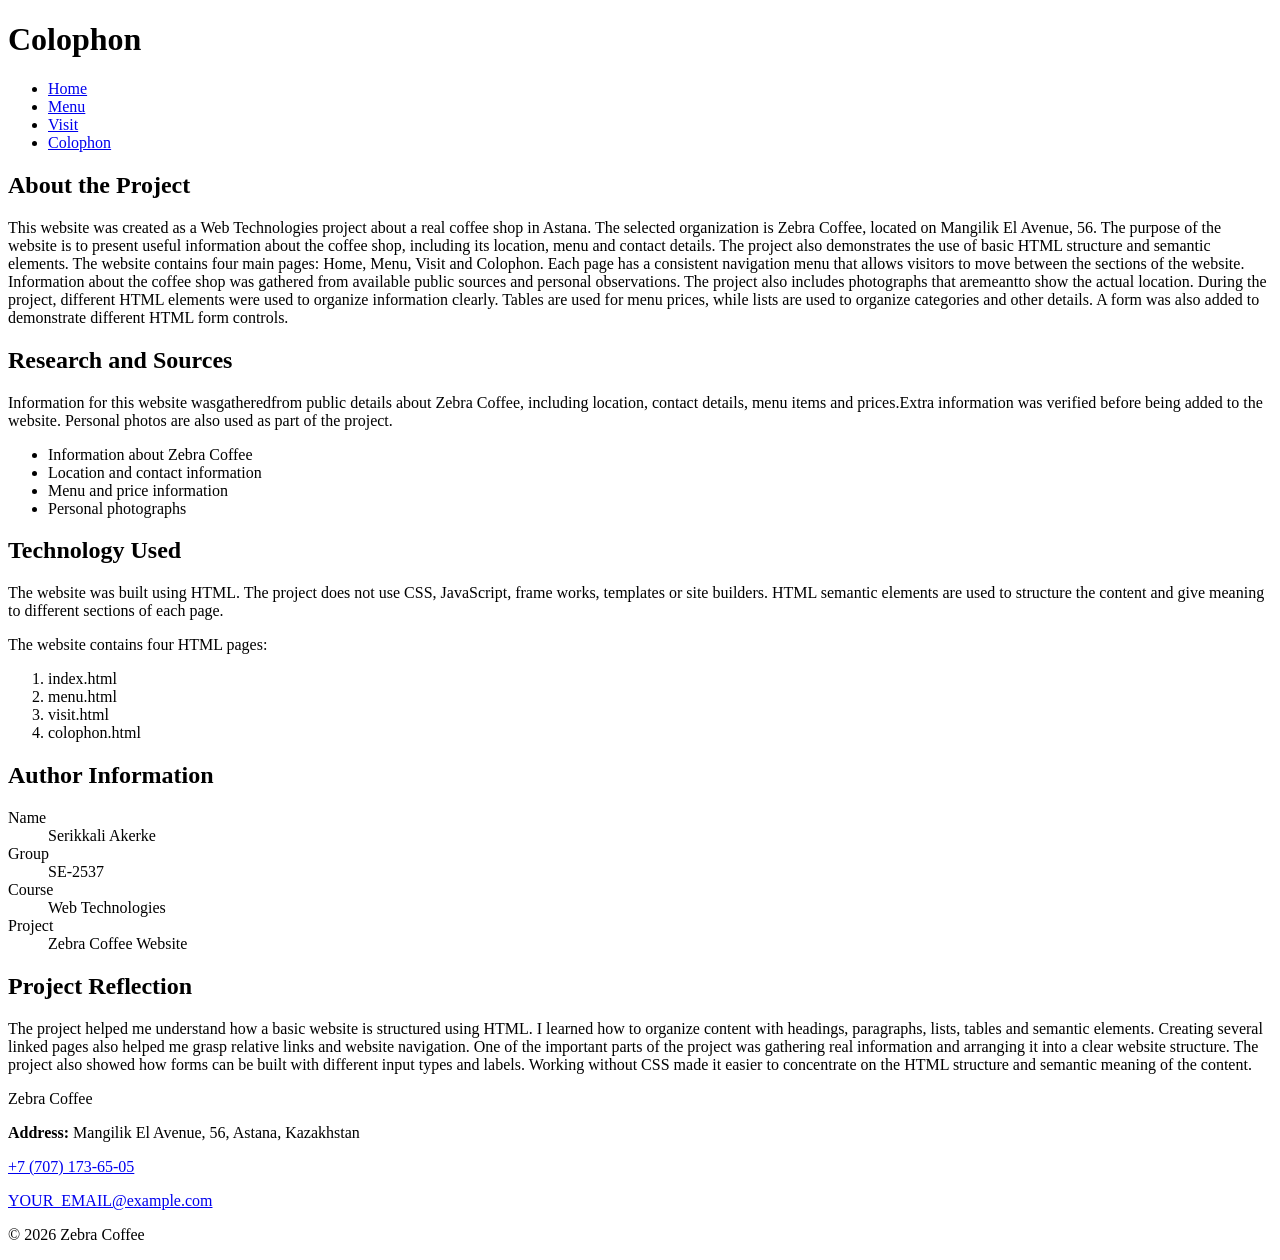
==== colophon.html @ b7c545a2 "Add colophon page" ====
<!DOCTYPE html>
<html lang="en">
<head>
    <meta charset="UTF-8">
    <meta name="viewport" content="width=device-width, initial-scale=1.0">
    <meta name="description" content="Information about the Zebra Coffee website project.">
    <meta name="author" content="Serikkali Akerke">
    <title>Zebra Coffee - Colophon</title>
</head>

<body>

<header>
    <h1>Colophon</h1>
</header>

<nav>
    <ul>
        <li><a href="index.html">Home</a></li>
        <li><a href="menu.html">Menu</a></li>
        <li><a href="visit.html">Visit</a></li>
        <li><a href="colophon.html">Colophon</a></li>
    </ul>
</nav>

<main>

    <section>
        <h2>About the Project</h2>

        <p>
            This website was created as a Web Technologies project about

a real coffee shop in Astana. The selected organization is

Zebra Coffee, located on Mangilik El Avenue, 56. The purpose

of the website is to present useful information about the

coffee shop, including its location, menu and contact details.

The project also demonstrates the use of basic HTML structure

and semantic elements. The website contains four main pages:

Home, Menu, Visit and Colophon. Each page has a consistent

navigation menu that allows visitors to move between the

sections of the website. Information about the coffee shop

was gathered from available public sources and personal

observations. The project also includes photographs that

aremeantto show the actual location. During the project,

different HTML elements were used to organize information

clearly. Tables are used for menu prices, while lists are

used to organize categories and other details. A form

was also added to demonstrate different HTML form controls.
        </p>
    </section>

    <section>
        <h2>Research and Sources</h2>

        <p>
            Information for this website wasgatheredfrom public

details about Zebra Coffee, including location,

contact details, menu items and prices.Extra

information was verified before being added to the website.

Personal photos are also used as part of the project.
        </p>

        <ul>
            <li>Information about Zebra Coffee</li>
            <li>Location and contact information</li>
            <li>Menu and price information</li>
            <li>Personal photographs</li>
        </ul>
    </section>

    <section>
        <h2>Technology Used</h2>

        <p>
            The website was built using HTML. The project does not use

CSS, JavaScript, frame works, templates or site builders.

HTML semantic elements are used to structure the content and

give meaning to different sections of each page.
        </p>

        <p>The website contains four HTML pages:</p>

        <ol>
            <li>index.html</li>
            <li>menu.html</li>
            <li>visit.html</li>
            <li>colophon.html</li>
        </ol>
    </section>

    <section>
        <h2>Author Information</h2>

        <dl>
            <dt>Name</dt>
            <dd>Serikkali Akerke</dd>

            <dt>Group</dt>
            <dd>SE-2537</dd>

            <dt>Course</dt>
            <dd>Web Technologies</dd>

            <dt>Project</dt>
            <dd>Zebra Coffee Website</dd>
        </dl>
    </section>

    <section>
        <h2>Project Reflection</h2>

        <p>
            The project helped me understand how a basic website is 
            structured using HTML. I learned how to organize content with headings, paragraphs, lists, 
            tables and semantic elements. Creating several linked pages also helped me grasp relative
            links and website navigation. One of the important parts of the project was gathering real 
            information and arranging it into a clear website structure. The project also showed how forms 
            can be built with different input types and labels. Working without CSS made it easier to 
            concentrate on the HTML structure and semantic meaning of the content.


        </p>
    </section>

</main>

<footer>

    <p>Zebra Coffee</p>

    <p>
        <strong>Address:</strong>
        Mangilik El Avenue, 56, Astana, Kazakhstan
    </p>

    <p>
        <a href="tel:+77071736505">+7 (707) 173-65-05</a>
    </p>

    <p>
        <a href="mailto:YOUR_EMAIL@example.com">
            YOUR_EMAIL@example.com
        </a>
    </p>

    <p>&copy; 2026 Zebra Coffee</p>

</footer>

</body>
</html>
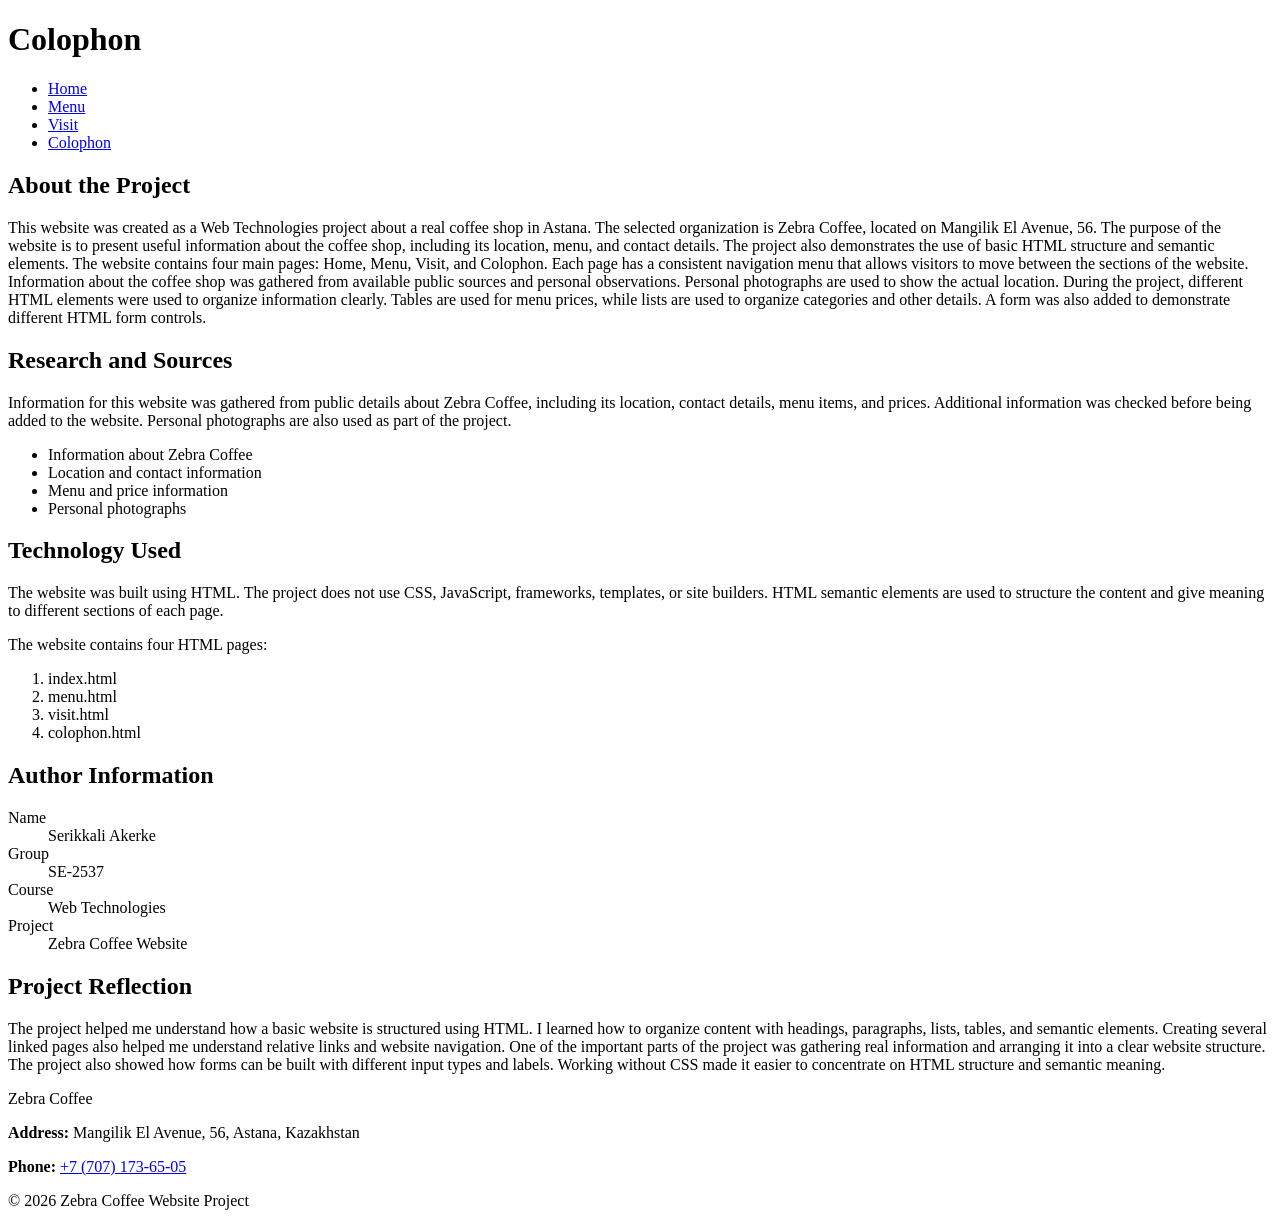
==== commit e715070c: "Update Zebra Coffee website and add photos" ====
--- a/colophon.html
+++ b/colophon.html
@@ -3,7 +3,7 @@
 <head>
     <meta charset="UTF-8">
     <meta name="viewport" content="width=device-width, initial-scale=1.0">
-    <meta name="description" content="Information about the Zebra Coffee website project.">
+    <meta name="description" content="Information about the Zebra Coffee website project created for the Web Technologies course.">
     <meta name="author" content="Serikkali Akerke">
     <title>Zebra Coffee - Colophon</title>
 </head>
@@ -12,16 +12,16 @@
 
 <header>
     <h1>Colophon</h1>
+
+    <nav>
+        <ul>
+            <li><a href="index.html">Home</a></li>
+            <li><a href="menu.html">Menu</a></li>
+            <li><a href="visit.html">Visit</a></li>
+            <li><a href="colophon.html">Colophon</a></li>
+        </ul>
+    </nav>
 </header>
-
-<nav>
-    <ul>
-        <li><a href="index.html">Home</a></li>
-        <li><a href="menu.html">Menu</a></li>
-        <li><a href="visit.html">Visit</a></li>
-        <li><a href="colophon.html">Colophon</a></li>
-    </ul>
-</nav>
 
 <main>
 
@@ -30,38 +30,22 @@
 
         <p>
             This website was created as a Web Technologies project about
-
-a real coffee shop in Astana. The selected organization is
-
-Zebra Coffee, located on Mangilik El Avenue, 56. The purpose
-
-of the website is to present useful information about the
-
-coffee shop, including its location, menu and contact details.
-
-The project also demonstrates the use of basic HTML structure
-
-and semantic elements. The website contains four main pages:
-
-Home, Menu, Visit and Colophon. Each page has a consistent
-
-navigation menu that allows visitors to move between the
-
-sections of the website. Information about the coffee shop
-
-was gathered from available public sources and personal
-
-observations. The project also includes photographs that
-
-aremeantto show the actual location. During the project,
-
-different HTML elements were used to organize information
-
-clearly. Tables are used for menu prices, while lists are
-
-used to organize categories and other details. A form
-
-was also added to demonstrate different HTML form controls.
+            a real coffee shop in Astana. The selected organization is
+            Zebra Coffee, located on Mangilik El Avenue, 56. The purpose
+            of the website is to present useful information about the
+            coffee shop, including its location, menu, and contact details.
+            The project also demonstrates the use of basic HTML structure
+            and semantic elements. The website contains four main pages:
+            Home, Menu, Visit, and Colophon. Each page has a consistent
+            navigation menu that allows visitors to move between the
+            sections of the website. Information about the coffee shop
+            was gathered from available public sources and personal
+            observations. Personal photographs are used to show the
+            actual location. During the project, different HTML elements
+            were used to organize information clearly. Tables are used
+            for menu prices, while lists are used to organize categories
+            and other details. A form was also added to demonstrate
+            different HTML form controls.
         </p>
     </section>
 
@@ -69,15 +53,11 @@
         <h2>Research and Sources</h2>
 
         <p>
-            Information for this website wasgatheredfrom public
-
-details about Zebra Coffee, including location,
-
-contact details, menu items and prices.Extra
-
-information was verified before being added to the website.
-
-Personal photos are also used as part of the project.
+            Information for this website was gathered from public
+            details about Zebra Coffee, including its location,
+            contact details, menu items, and prices. Additional
+            information was checked before being added to the website.
+            Personal photographs are also used as part of the project.
         </p>
 
         <ul>
@@ -93,12 +73,9 @@
 
         <p>
             The website was built using HTML. The project does not use
-
-CSS, JavaScript, frame works, templates or site builders.
-
-HTML semantic elements are used to structure the content and
-
-give meaning to different sections of each page.
+            CSS, JavaScript, frameworks, templates, or site builders.
+            HTML semantic elements are used to structure the content
+            and give meaning to different sections of each page.
         </p>
 
         <p>The website contains four HTML pages:</p>
@@ -133,22 +110,22 @@
         <h2>Project Reflection</h2>
 
         <p>
-            The project helped me understand how a basic website is 
-            structured using HTML. I learned how to organize content with headings, paragraphs, lists, 
-            tables and semantic elements. Creating several linked pages also helped me grasp relative
-            links and website navigation. One of the important parts of the project was gathering real 
-            information and arranging it into a clear website structure. The project also showed how forms 
-            can be built with different input types and labels. Working without CSS made it easier to 
-            concentrate on the HTML structure and semantic meaning of the content.
-
-
+            The project helped me understand how a basic website is
+            structured using HTML. I learned how to organize content
+            with headings, paragraphs, lists, tables, and semantic
+            elements. Creating several linked pages also helped me
+            understand relative links and website navigation. One of
+            the important parts of the project was gathering real
+            information and arranging it into a clear website structure.
+            The project also showed how forms can be built with different
+            input types and labels. Working without CSS made it easier
+            to concentrate on HTML structure and semantic meaning.
         </p>
     </section>
 
 </main>
 
 <footer>
-
     <p>Zebra Coffee</p>
 
     <p>
@@ -157,17 +134,11 @@
     </p>
 
     <p>
+        <strong>Phone:</strong>
         <a href="tel:+77071736505">+7 (707) 173-65-05</a>
     </p>
 
-    <p>
-        <a href="mailto:YOUR_EMAIL@example.com">
-            YOUR_EMAIL@example.com
-        </a>
-    </p>
-
-    <p>&copy; 2026 Zebra Coffee</p>
-
+    <p>&copy; 2026 Zebra Coffee Website Project</p>
 </footer>
 
 </body>
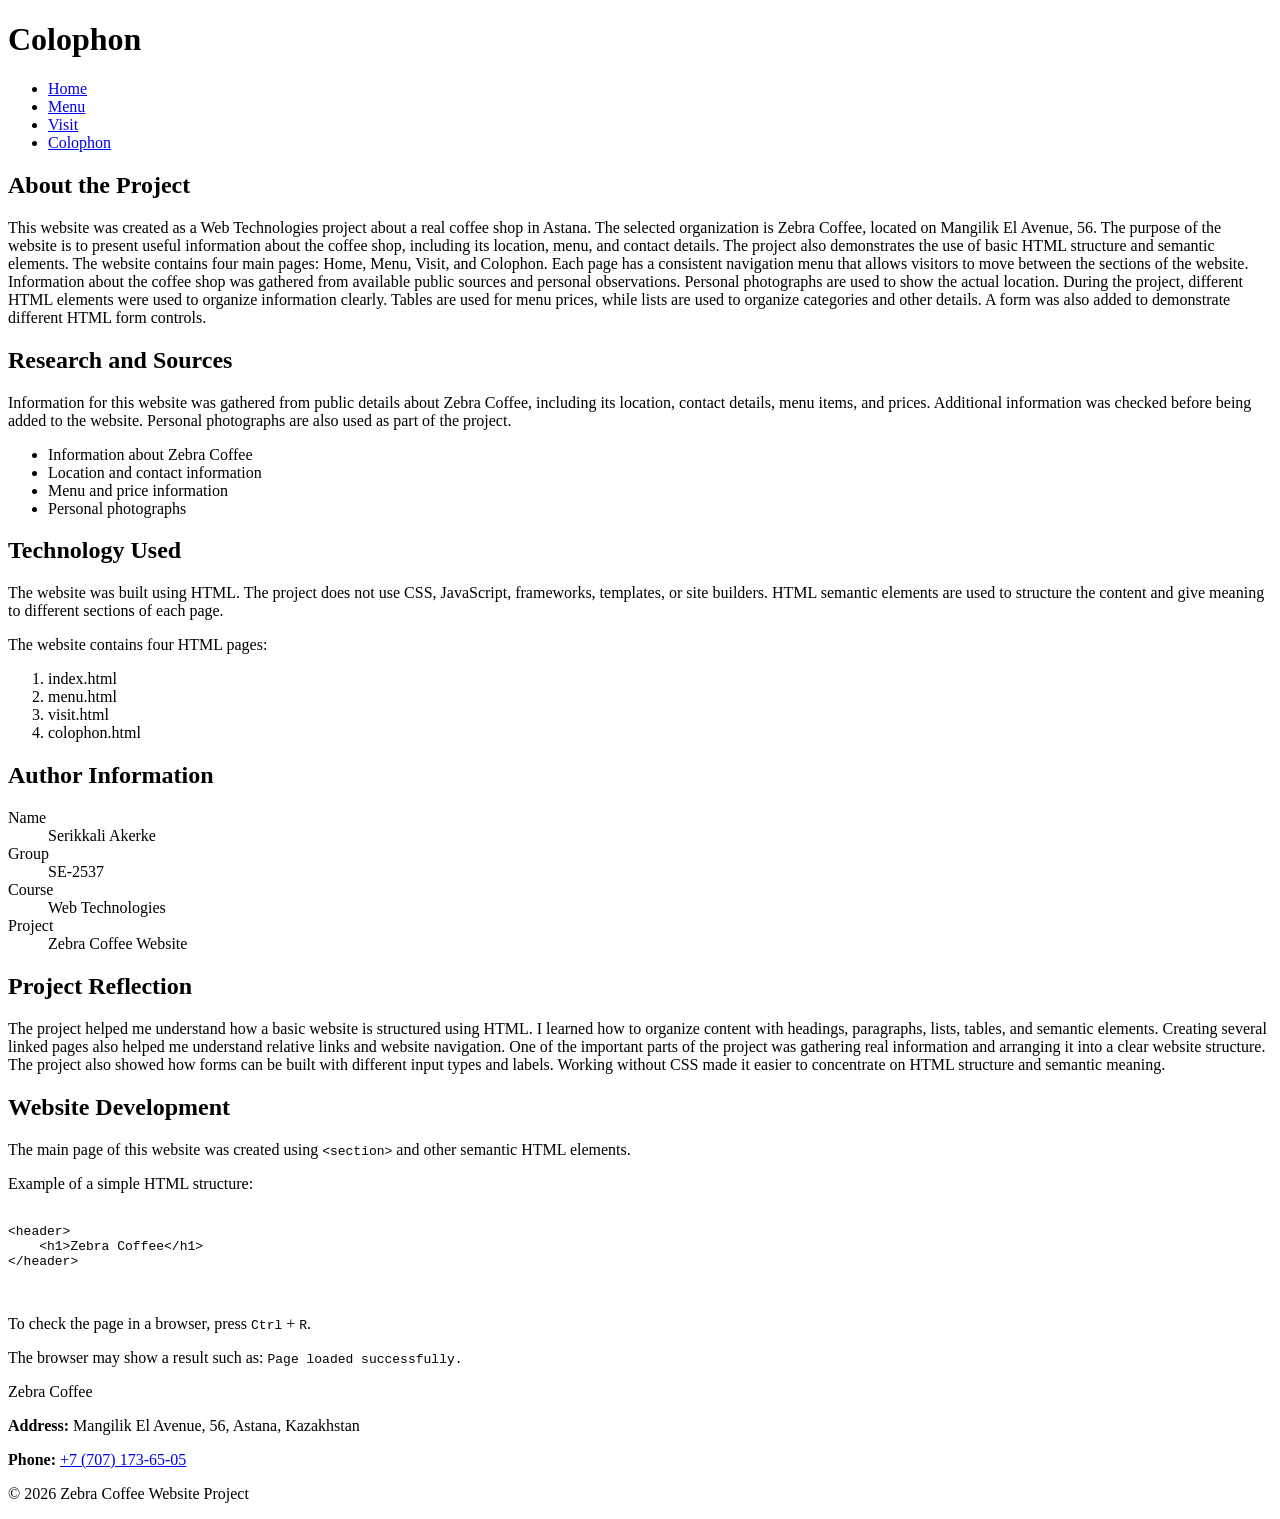
==== commit 05c5e53a: "Add before screenshots" ====
--- a/colophon.html
+++ b/colophon.html
@@ -1,5 +1,8 @@
 <!DOCTYPE html>
 <html lang="en">
+
+<!-- Author: Serikkali Akerke -->
+
 <head>
     <meta charset="UTF-8">
     <meta name="viewport" content="width=device-width, initial-scale=1.0">
@@ -80,6 +83,8 @@
 
         <p>The website contains four HTML pages:</p>
 
+
+        <!-- An ordered list is used here because the pages are listed in a specific, meaningful sequence. -->
         <ol>
             <li>index.html</li>
             <li>menu.html</li>
@@ -89,6 +94,8 @@
     </section>
 
     <section>
+
+        <!-- A definition list is used here because each label (Name, Group, Course, Project) pairs directly with one value. -->
         <h2>Author Information</h2>
 
         <dl>
@@ -123,7 +130,39 @@
         </p>
     </section>
 
+    <section>
+    <h2>Website Development</h2>
+
+    <p>
+        The main page of this website was created using
+        <code>&lt;section&gt;</code> and other semantic HTML elements.
+    </p>
+
+    <p>Example of a simple HTML structure:</p>
+
+    <pre>
+
+&lt;header&gt;
+    &lt;h1&gt;Zebra Coffee&lt;/h1&gt;
+&lt;/header&gt;
+
+    </pre>
+
+    <p>
+        To check the page in a browser, press
+        <kbd>Ctrl</kbd> + <kbd>R</kbd>.
+    </p>
+
+    <p>
+        The browser may show a result such as:
+        <samp>Page loaded successfully.</samp>
+    </p>
+    
+</section>
+
 </main>
+
+
 
 <footer>
     <p>Zebra Coffee</p>
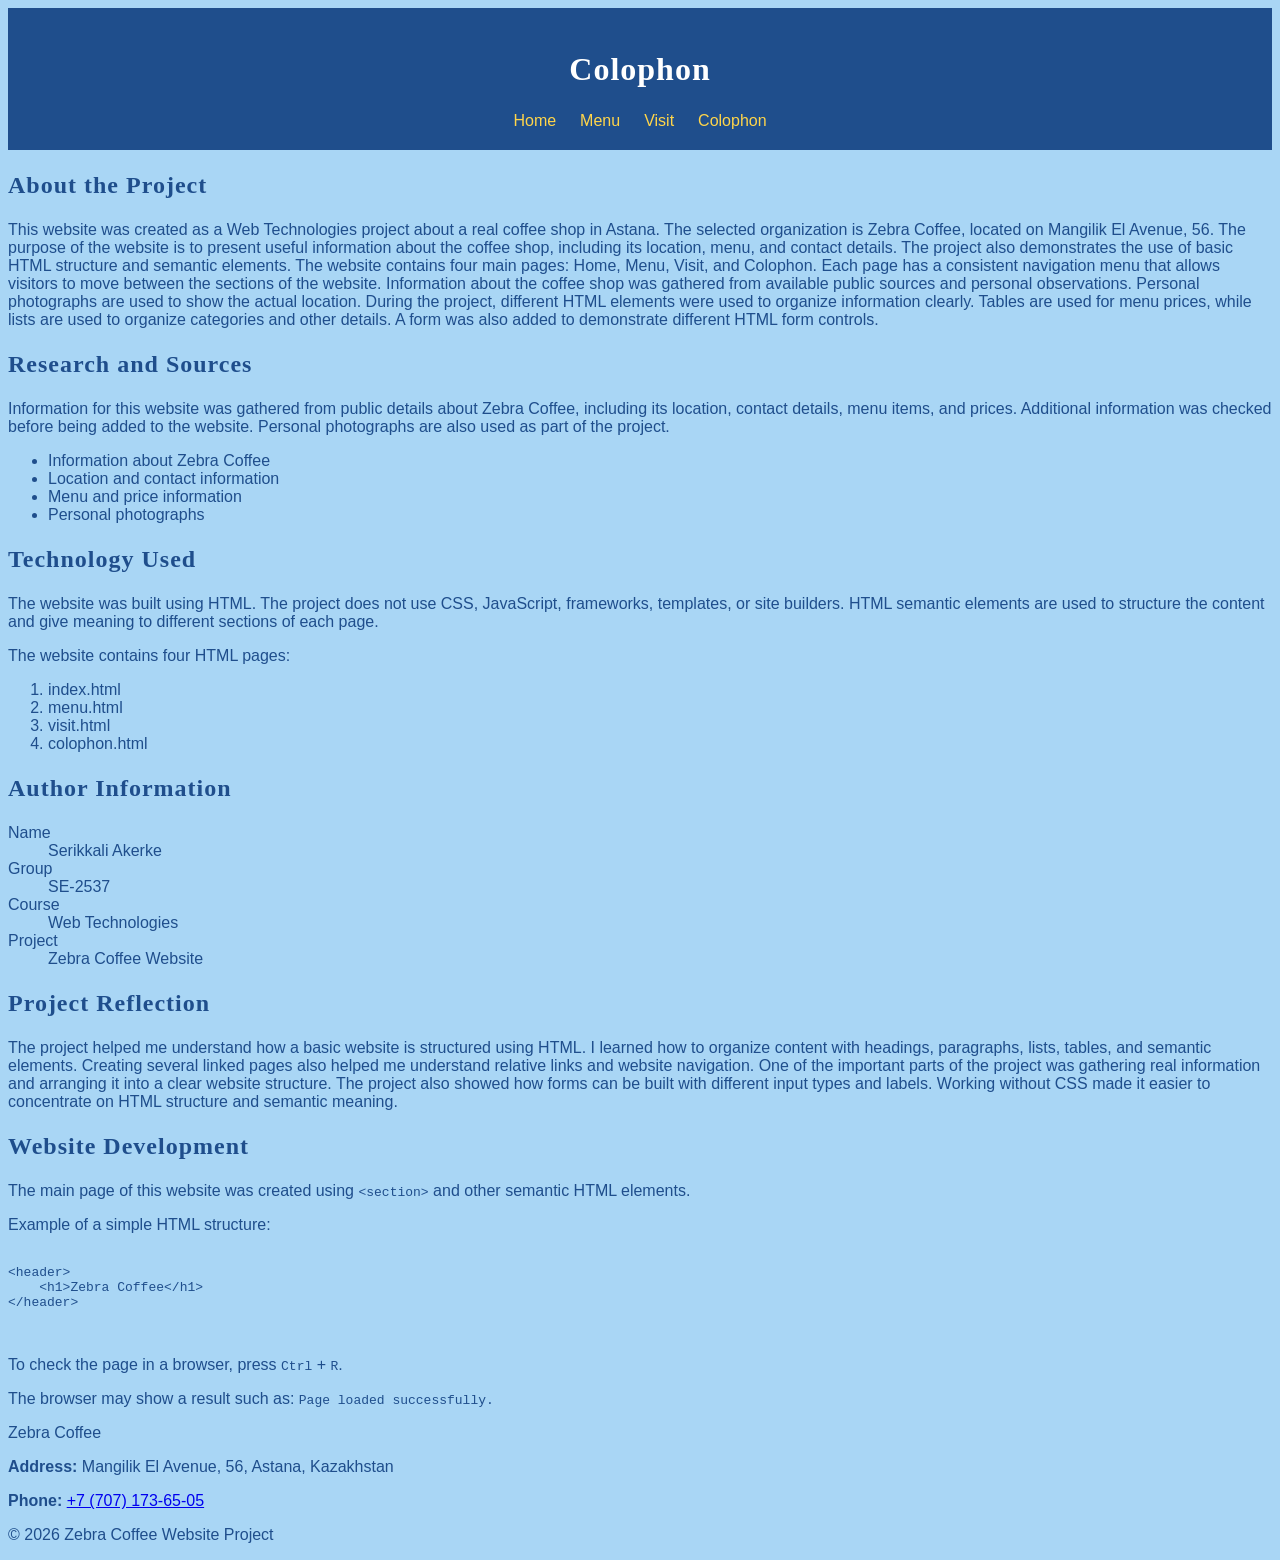
==== commit 1996ba7a: "Add nav flex row, link styles and comments" ====
--- a/colophon.html
+++ b/colophon.html
@@ -9,6 +9,8 @@
     <meta name="description" content="Information about the Zebra Coffee website project created for the Web Technologies course.">
     <meta name="author" content="Serikkali Akerke">
     <title>Zebra Coffee - Colophon</title>
+    <link rel="stylesheet" href="css/base.css">
+    <link rel="stylesheet" href="css/akerke.css">
 </head>
 
 <body>
--- a/css/base.css
+++ b/css/base.css
@@ -0,0 +1,45 @@
+/* PALETTE
+   1. #A9D6F5 : light blue, page background
+   2. #1F4E8C : dark blue, header, nav and body text
+   3. #FFD54A : yellow, nav links (easy to see on dark blue) and hover highlight
+   4. #F7F3EA : milky white, background of cards, menu table and form so the text is easy to read
+*/
+body {
+    background-color: #A9D6F5;
+    color: #1F4E8C;
+    font-family: Verdana, Geneva, sans-serif;
+}
+
+header {
+    background-color: #1F4E8C;
+    color: #FFFFFF;
+    padding: 20px;
+    text-align: center;
+}
+
+h1, h2, h3 {
+    font-family: Georgia, "Times New Roman", serif;
+    font-weight: 700;
+    letter-spacing: 1px;
+    line-height: 1.3;
+}
+
+/* nav ul: descendant selector, matches the list inside nav */
+nav ul {
+    display: flex;
+    justify-content: center;
+    align-items: center;
+    gap: 24px;
+    list-style: none;
+    margin: 0;
+    padding: 0;
+}
+
+/* nav a:hover: pseudo-class, matches a menu link while the mouse is over it */
+nav a {
+    color: #FFD54A;
+    text-decoration: none;
+}
+nav a:hover {
+    color: #F7F3EA;
+}
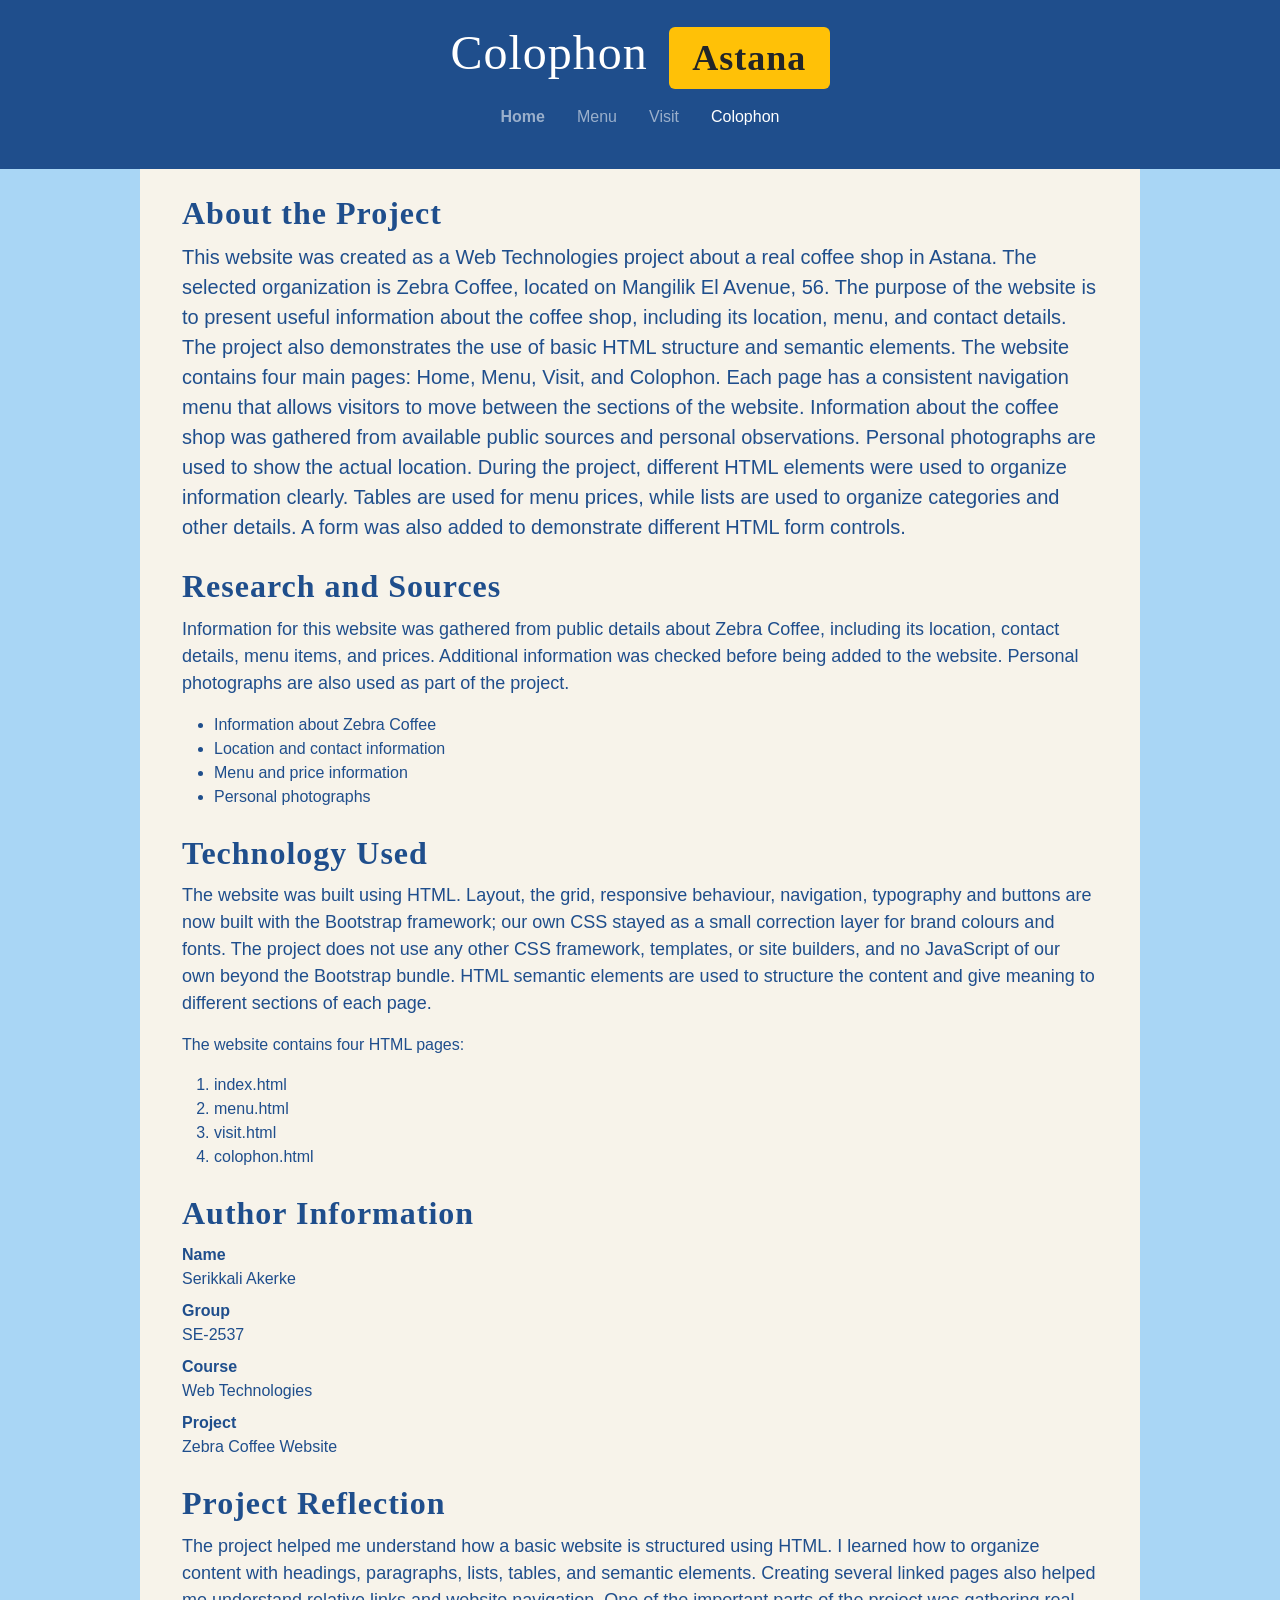
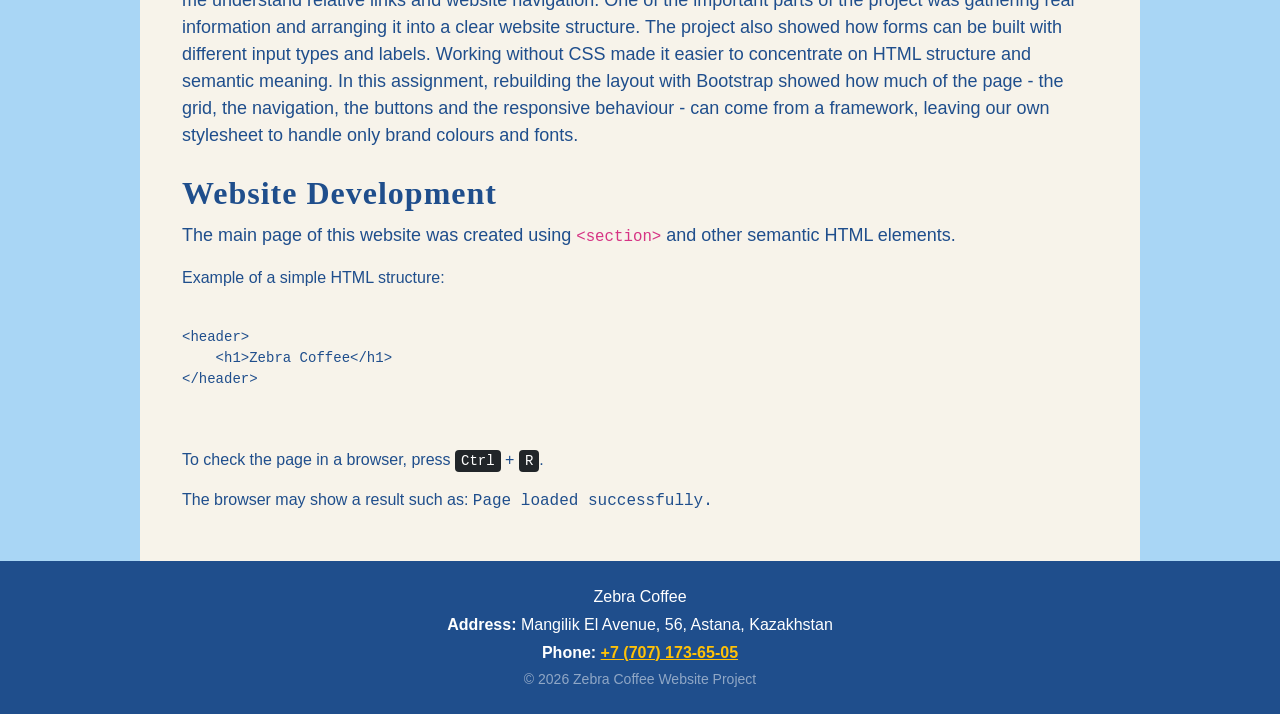
==== commit 11405ff5: "Update colophon.html" ====
--- a/colophon.html
+++ b/colophon.html
@@ -9,31 +9,50 @@
     <meta name="description" content="Information about the Zebra Coffee website project created for the Web Technologies course.">
     <meta name="author" content="Serikkali Akerke">
     <title>Zebra Coffee - Colophon</title>
+
+    <!-- Bootstrap 5.3.3 (CDN) -->
+    <link href="https://cdn.jsdelivr.net/npm/bootstrap@5.3.3/dist/css/bootstrap.min.css" rel="stylesheet">
+
+    <!-- Our own stylesheets load after Bootstrap so our brand colours and fonts win the cascade -->
     <link rel="stylesheet" href="css/base.css">
     <link rel="stylesheet" href="css/akerke.css">
 </head>
 
 <body>
 
-<header>
-    <h1>Colophon</h1>
-
-    <nav>
-        <ul>
-            <li><a href="index.html">Home</a></li>
-            <li><a href="menu.html">Menu</a></li>
-            <li><a href="visit.html">Visit</a></li>
-            <li><a href="colophon.html">Colophon</a></li>
-        </ul>
+<header class="site-header text-white text-center py-4">
+    <!-- container-fluid: the header banner should reach both edges of the browser window; the page content further down uses .container to stay a comfortable reading width -->
+    <div class="container-fluid">
+        <h1 class="display-5 mb-0">
+            Colophon
+            <span class="badge bg-warning text-dark d-none d-md-inline-block align-middle ms-2">Astana</span>
+        </h1>
+    </div>
+
+    <nav class="navbar navbar-expand-md navbar-dark">
+        <div class="container-fluid justify-content-center">
+            <button class="navbar-toggler" type="button" data-bs-toggle="collapse" data-bs-target="#mainNav" aria-controls="mainNav" aria-expanded="false" aria-label="Toggle navigation">
+                <span class="navbar-toggler-icon"></span>
+            </button>
+            <div class="collapse navbar-collapse flex-grow-0" id="mainNav">
+                <ul class="navbar-nav gap-md-3 text-center mb-0">
+                    <li class="nav-item"><a class="nav-link" href="index.html">Home</a></li>
+                    <li class="nav-item"><a class="nav-link" href="menu.html">Menu</a></li>
+                    <li class="nav-item"><a class="nav-link" href="visit.html">Visit</a></li>
+                    <li class="nav-item"><a class="nav-link active" aria-current="page" href="colophon.html">Colophon</a></li>
+                </ul>
+            </div>
+        </div>
     </nav>
 </header>
 
-<main>
-
-    <section>
+<main class="py-4">
+<div class="container">
+
+    <section class="mb-4">
         <h2>About the Project</h2>
 
-        <p>
+        <p class="lead">
             This website was created as a Web Technologies project about
             a real coffee shop in Astana. The selected organization is
             Zebra Coffee, located on Mangilik El Avenue, 56. The purpose
@@ -54,7 +73,7 @@
         </p>
     </section>
 
-    <section>
+    <section class="mb-4">
         <h2>Research and Sources</h2>
 
         <p>
@@ -73,14 +92,18 @@
         </ul>
     </section>
 
-    <section>
+    <section class="mb-4">
         <h2>Technology Used</h2>
 
         <p>
-            The website was built using HTML. The project does not use
-            CSS, JavaScript, frameworks, templates, or site builders.
-            HTML semantic elements are used to structure the content
-            and give meaning to different sections of each page.
+            The website was built using HTML. Layout, the grid, responsive
+            behaviour, navigation, typography and buttons are now built with
+            the Bootstrap framework; our own CSS stayed as a small correction
+            layer for brand colours and fonts. The project does not use
+            any other CSS framework, templates, or site builders, and no
+            JavaScript of our own beyond the Bootstrap bundle. HTML semantic
+            elements are used to structure the content and give meaning to
+            different sections of each page.
         </p>
 
         <p>The website contains four HTML pages:</p>
@@ -95,7 +118,7 @@
         </ol>
     </section>
 
-    <section>
+    <section class="mb-4">
 
         <!-- A definition list is used here because each label (Name, Group, Course, Project) pairs directly with one value. -->
         <h2>Author Information</h2>
@@ -115,7 +138,7 @@
         </dl>
     </section>
 
-    <section>
+    <section class="mb-4">
         <h2>Project Reflection</h2>
 
         <p>
@@ -128,11 +151,15 @@
             information and arranging it into a clear website structure.
             The project also showed how forms can be built with different
             input types and labels. Working without CSS made it easier
-            to concentrate on HTML structure and semantic meaning.
-        </p>
-    </section>
-
-    <section>
+            to concentrate on HTML structure and semantic meaning. In this
+            assignment, rebuilding the layout with Bootstrap showed how much
+            of the page - the grid, the navigation, the buttons and the
+            responsive behaviour - can come from a framework, leaving our
+            own stylesheet to handle only brand colours and fonts.
+        </p>
+    </section>
+
+    <section class="mb-4">
     <h2>Website Development</h2>
 
     <p>
@@ -159,28 +186,34 @@
         The browser may show a result such as:
         <samp>Page loaded successfully.</samp>
     </p>
-    
-</section>
-
+
+    </section>
+
+</div>
 </main>
 
 
 
-<footer>
-    <p>Zebra Coffee</p>
-
-    <p>
-        <strong>Address:</strong>
-        Mangilik El Avenue, 56, Astana, Kazakhstan
-    </p>
-
-    <p>
-        <strong>Phone:</strong>
-        <a href="tel:+77071736505">+7 (707) 173-65-05</a>
-    </p>
-
-    <p>&copy; 2026 Zebra Coffee Website Project</p>
+<footer class="site-footer text-white text-center py-4">
+    <div class="container">
+        <p class="mb-1">Zebra Coffee</p>
+
+        <p class="mb-1">
+            <strong>Address:</strong>
+            Mangilik El Avenue, 56, Astana, Kazakhstan
+        </p>
+
+        <p class="mb-1">
+            <strong>Phone:</strong>
+            <a class="text-warning fw-bold text-nowrap" href="tel:+77071736505">+7 (707) 173-65-05</a>
+        </p>
+
+        <p class="small text-white-50 mb-0">&copy; 2026 Zebra Coffee Website Project</p>
+    </div>
 </footer>
 
+<!-- Bootstrap 5.3.3 JS bundle (includes Popper) - needed for the navbar toggler -->
+<script src="https://cdn.jsdelivr.net/npm/bootstrap@5.3.3/dist/js/bootstrap.bundle.min.js"></script>
+
 </body>
-</html>+</html>
--- a/css/base.css
+++ b/css/base.css
@@ -4,15 +4,23 @@
    3. #FFD54A : yellow, nav links (easy to see on dark blue) and hover highlight
    4. #F7F3EA : milky white, background of cards, menu table and form so the text is easy to read
 */
+
+/* *: universal selector, matches every element on the page */
+* {
+    box-sizing: border-box;
+}
+
 body {
     background-color: #A9D6F5;
     color: #1F4E8C;
     font-family: Verdana, Geneva, sans-serif;
+    font-size: 16px;
+    line-height: 1.5;
 }
 
 header {
     background-color: #1F4E8C;
-    color: #FFFFFF;
+    color: #F7F3EA;
     padding: 20px;
     text-align: center;
 }
@@ -35,11 +43,37 @@
     padding: 0;
 }
 
-/* nav a:hover: pseudo-class, matches a menu link while the mouse is over it */
 nav a {
     color: #FFD54A;
     text-decoration: none;
 }
+
+/* nav a:hover: pseudo-class, matches a menu link while the mouse is over it */
 nav a:hover {
     color: #F7F3EA;
+}
+
+footer {
+    background-color: #1F4E8C;
+    color: #F7F3EA;
+    padding: 20px;
+    text-align: center;
+}
+
+/* footer a: descendant selector, matches links inside the footer */
+footer a {
+    color: #FFD54A;
+}
+
+/* main: type selector. Centring technique: margin auto, because main has a max-width, so the free space on both sides is split equally */
+main {
+    max-width: 1000px;
+    margin: 0 auto;
+    padding: 30px;
+    background-color: #F7F3EA;
+}
+
+img {
+    max-width: 100%;
+    height: auto;
 }
--- a/css/akerke.css
+++ b/css/akerke.css
@@ -0,0 +1,141 @@
+/* Margin collapse: in Opening Hours the bottom margin of the paragraph and the top margin of the list meet and collapse into one gap instead of adding up */
+
+.info-block {
+    margin-bottom: 0;
+    padding: 16px;
+    border: 2px solid #A9D6F5;
+    border-radius: 8px;
+}
+
+/* #location: id selector, because this section exists once on the page and the "Go to Location" link points to it */
+#location {
+    border-left: 6px solid #1F4E8C;
+}
+
+/* #contact-form: id selector, because this section exists once on the page and the "Go to Visitor Contact" link points to it */
+#contact-form {
+    border-left: 6px solid #1F4E8C;
+}
+
+/* position: static is the default value, elements stay in normal flow; I only change it where a badge or panel needs it */
+.photo-card {
+    margin: 0;
+    padding: 12px;
+    border: 2px solid #1F4E8C;
+    display: flex;
+    flex-direction: column;
+    flex: 1 1 200px;
+
+     /* relative makes the card the containing block for the badge */
+    position: relative;
+}
+
+/* .photo-card::before: pseudo-element, a badge in the corner of each photo, placed with position: absolute */
+.photo-card::before {
+    content: "Zebra Coffee";
+    position: absolute;
+    top: 8px;
+    right: 8px;
+    background-color: #FFD54A;
+    color: #1F4E8C;
+    padding: 4px 8px;
+}
+
+/* .photo-gallery: flex fits here because the cards sit in one row, grow, shrink and wrap */
+.photo-gallery {
+    display: flex;
+    flex-wrap: wrap;
+    gap: 16px;
+        grid-column: 1 / -1;
+}
+
+/* .photo-gallery h2: the heading takes the full row, so the photos start below it */
+.photo-gallery h2 {
+    flex: 0 0 100%;
+}
+
+/* .visit-layout: grid fits better than flexbox because the blocks sit in both rows and columns, and one block spans both columns */
+.visit-layout {
+    display: grid;
+    grid-template-columns: repeat(2, minmax(0, 1fr));
+    gap: 20px;
+    align-items: start;
+}
+
+/* .visit-layout > hr: child selector, matches the hr placed directly inside main */
+.visit-layout > hr {
+    display: none;
+}
+
+.jump-link {
+    font-weight: 700;
+    margin-right: 16px;
+}
+
+.form-label {
+    font-weight: 700;
+    margin-right: 8px;
+}
+
+.phone-link {
+    white-space: nowrap;
+    font-weight: 700;
+}
+
+/* .contact-panel: position: fixed keeps the panel in the corner of the window while the page scrolls */
+.contact-panel {
+    background-color: rgba(247, 243, 234, 0.95);
+    padding: 16px;
+    border-radius: 8px;
+    position: fixed;
+    bottom: 16px;
+    right: 16px;
+    width: 220px;
+    border: 2px solid navy;
+}
+
+/* h2 + p: adjacent sibling selector, matches the paragraph right after each h2 */
+h2 + p {
+    font-size: 18px;
+}
+
+/* input[type="email"]: attribute selector, matches only the input whose type is email */
+input[type="email"] {
+    border: 2px solid #1F4E8C;
+    padding: 4px;
+}
+
+/* input:focus: pseudo-class, matches the input the cursor is in */
+input:focus {
+    background-color: #A9D6F5;
+    outline: 3px solid #1F4E8C;
+}
+/* nav li:first-child a: pseudo-class, matches the link in the first menu item */
+nav li:first-child a {
+    font-weight: 700;
+}
+
+/* header centring: flex, because the title and the menu stack in a column and align-items centres them */
+header {
+    display: flex;
+    flex-direction: column;
+    align-items: center;
+}
+
+
+/* footer centring: grid, because place-items: center centres the content in one line */
+footer {
+    display: grid;
+    place-items: center;
+}
+
+/* Specificity (0,2,0): wins over the rule below, so the two "Go to" links stay underlined */
+.info-block .jump-link{
+    text-decoration: underline;
+}
+
+
+/* Specificity (0,1,1): loses to the rule above for .jump-link, but removes the underline from other links in .info-block */
+.info-block a {
+    text-decoration: none;
+}
